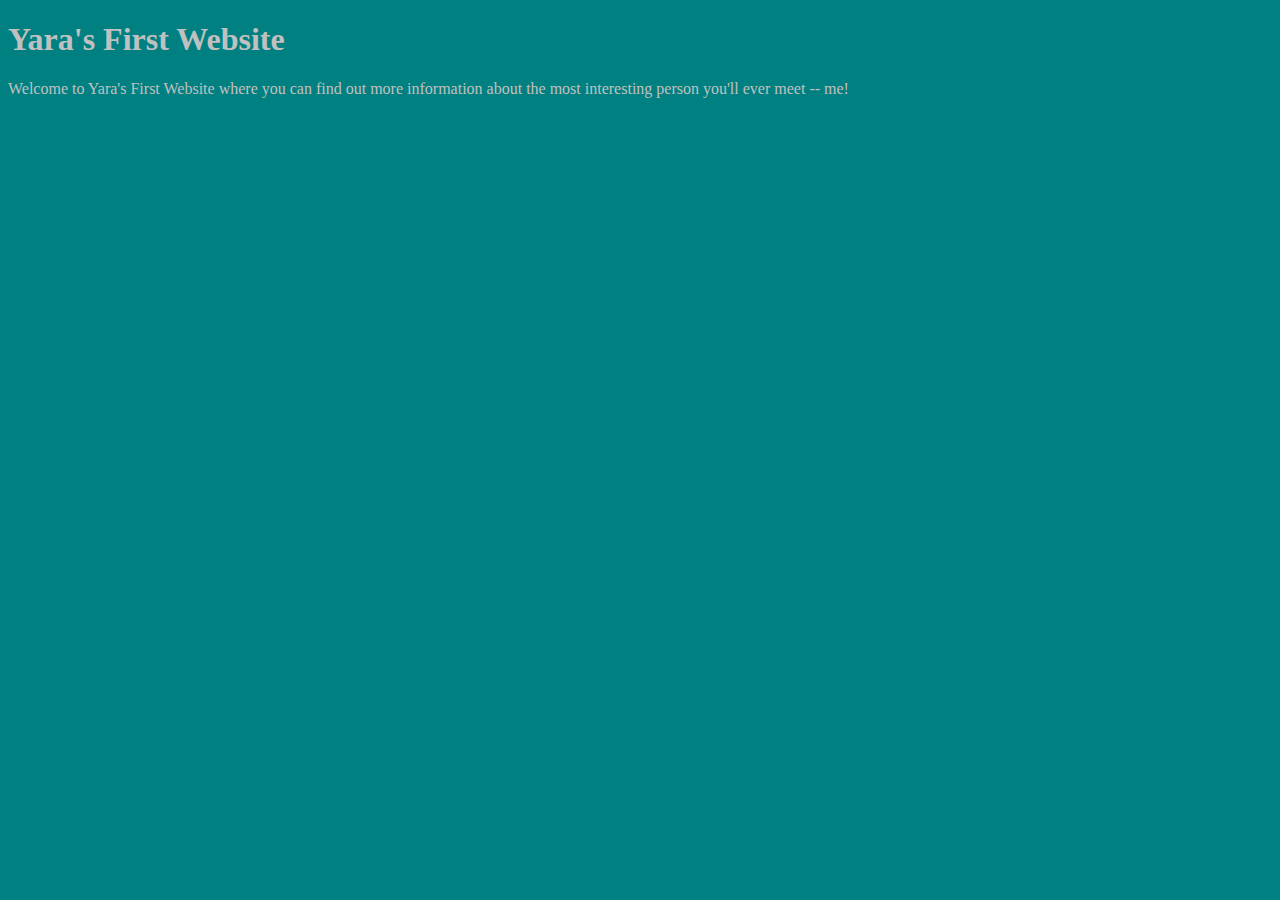
==== unit_1/index.html @ d226cdf1 "syncing my new repository!" ====
<!DOCTYPE html>
<html>
<head>
<link rel="stylesheet" type="text/css" href="css.css/style.css">
<title>
	Yara's First Website
</title>
</head>

<body>
	<h1>Yara's First Website</h1>
	<p>Welcome to Yara's First Website where you can find out more information about the most interesting person you'll ever meet -- me!</p>
</body>
</html>
---- unit_1/css.css/style.css ----
body {
	background-color:teal;
}
h1,p {
	color: silver;
}
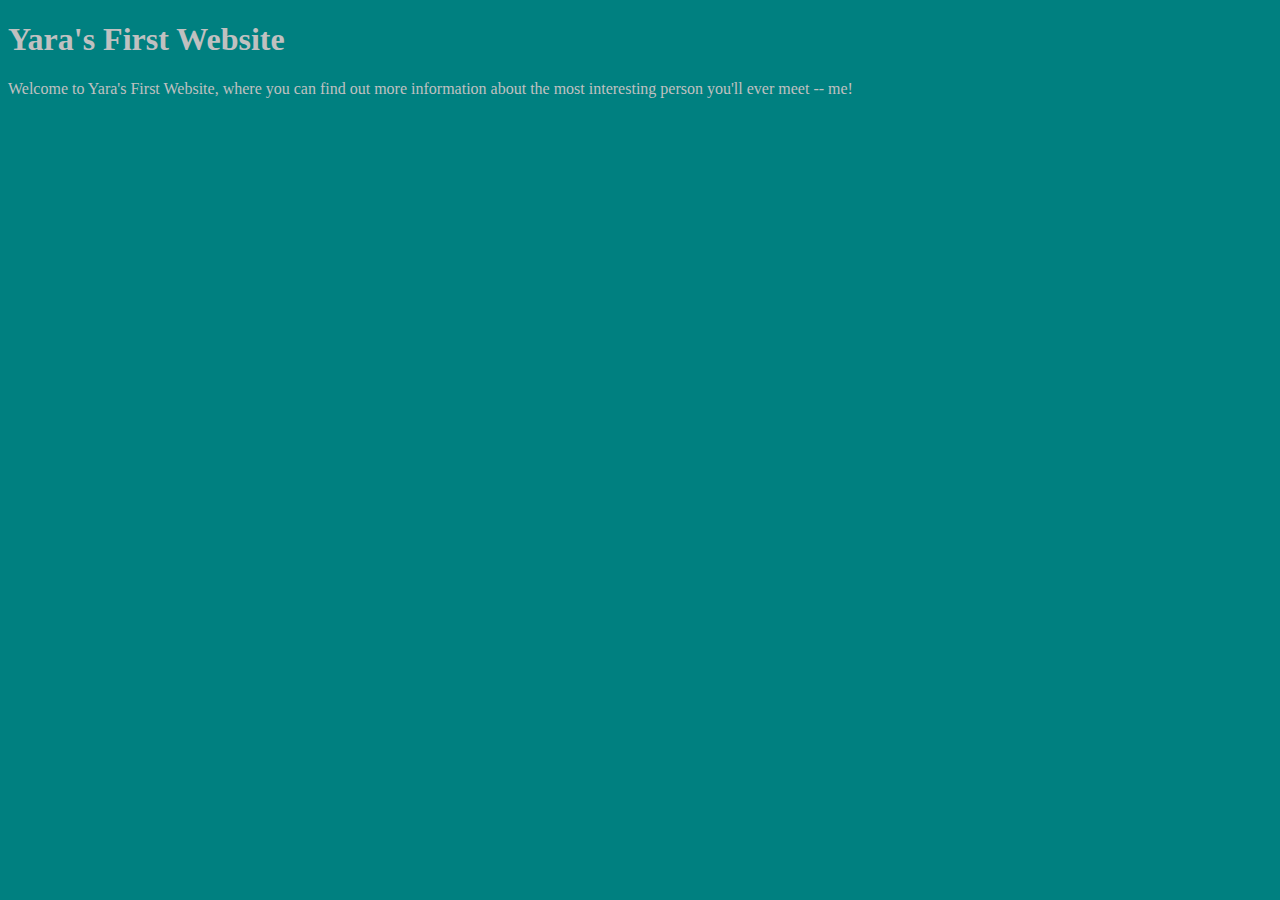
==== commit 8e502307: "added comma" ====
--- a/unit_1/index.html
+++ b/unit_1/index.html
@@ -9,6 +9,6 @@
 
 <body>
 	<h1>Yara's First Website</h1>
-	<p>Welcome to Yara's First Website where you can find out more information about the most interesting person you'll ever meet -- me!</p>
+	<p>Welcome to Yara's First Website, where you can find out more information about the most interesting person you'll ever meet -- me!</p>
 </body>
 </html>